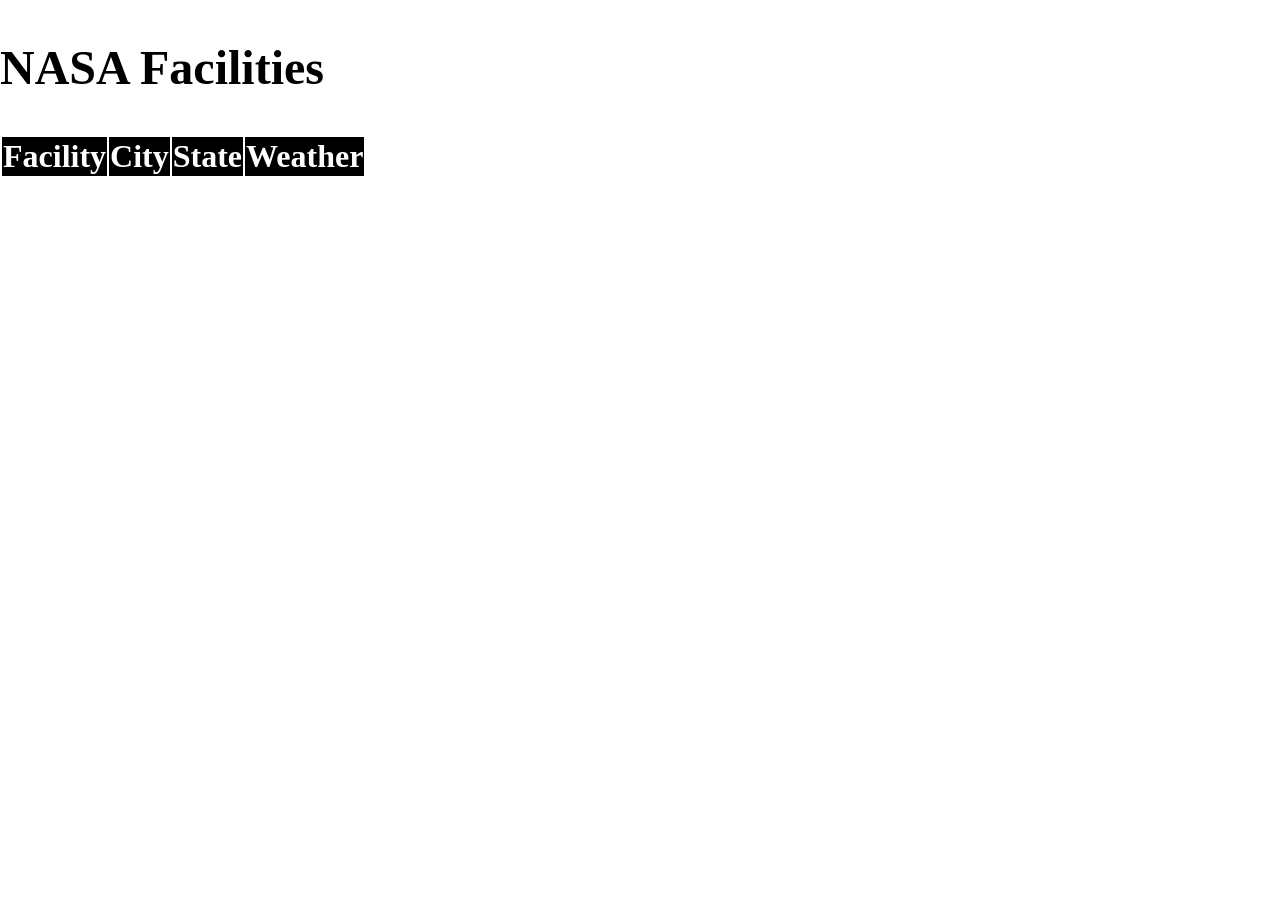
==== index.html @ 57a111c7 "complete and working" ====
<!DOCTYPE html>
<html lang="en" dir="ltr">
  <head>
    <meta charset="utf-8">
    <meta name="viewport" content="width=device-width, initial-scale=1">
    <title>NASA Facility Weather</title>
    <link rel="stylesheet" href="css/style.css">
  </head>
  <body>

    <section class="container">
      <header>
        <h1>NASA Facilities</h1>
      </header>
      <table class="pCon">
        <tr id="first">
          <th>Facility</th>
          <th>City</th>
          <th>State</th>
          <th>Weather</th>
        </tr>
      </table>
    </section>

  <script src="js/script.js" type="text/javascript"></script>
  </body>
</html>
---- css/style.css ----
* {
  box-sizing: border-box;
}

body {
  margin:0;
}

/***************************************

*****************************************/
h1{
  font-size: 3em;
}

#first{
  background-color: black;
}

th{
  font-size: 2em;
  color: white;
  text-align: left;
}

tr:nth-child(odd){
  background-color: rgb(237,240,245)
}

/***************************************
MEDIA QUERIES
*****************************************/

/* tablet */
@media (min-width: 768px) and (max-width: 1023px){

}

/* mobile */
@media screen and (max-width: 767px){

}
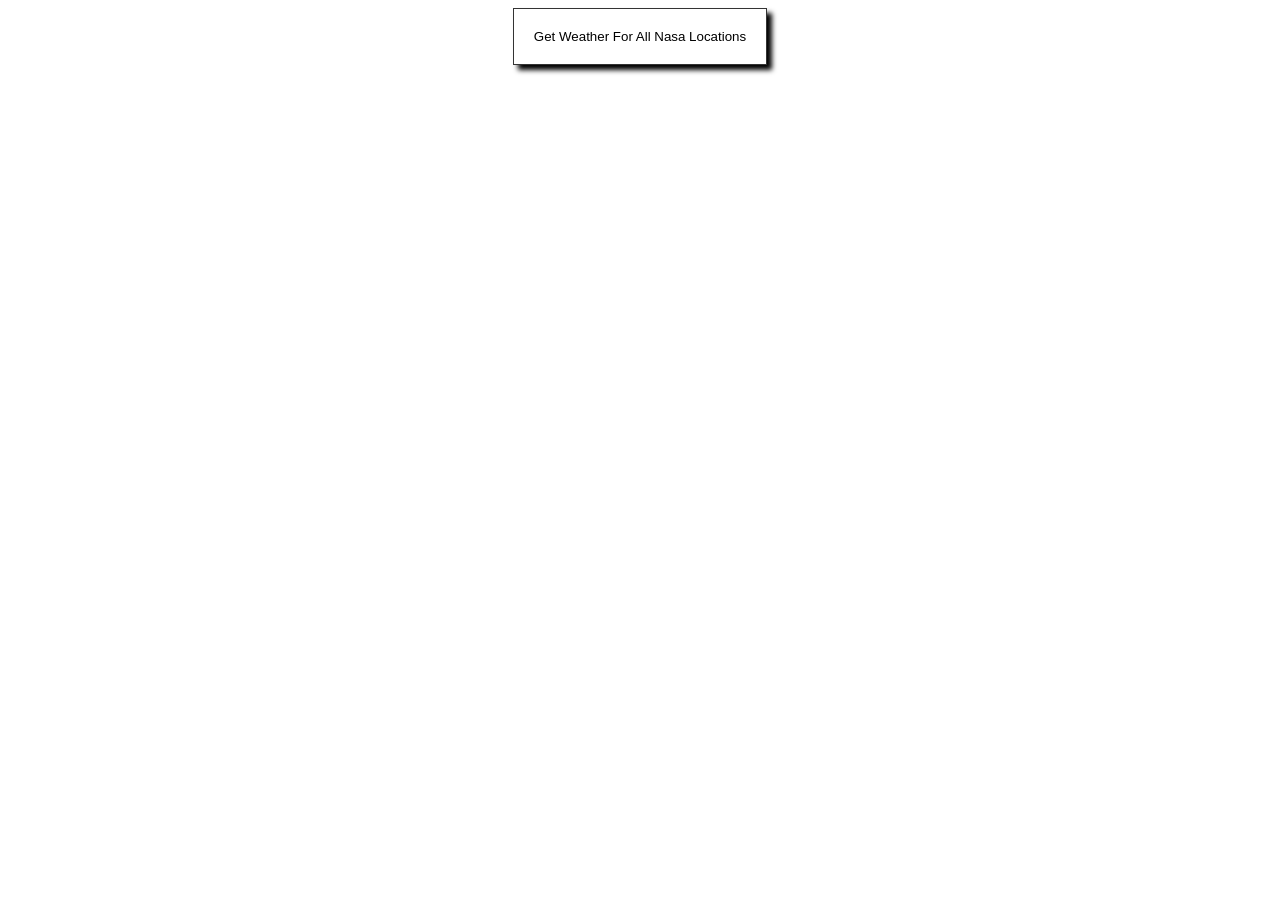
==== commit c2011846: "Complex Nasa" ====
--- a/index.html
+++ b/index.html
@@ -1,27 +1,29 @@
 <!DOCTYPE html>
 <html lang="en" dir="ltr">
-  <head>
-    <meta charset="utf-8">
-    <meta name="viewport" content="width=device-width, initial-scale=1">
-    <title>NASA Facility Weather</title>
-    <link rel="stylesheet" href="css/style.css">
-  </head>
-  <body>
 
-    <section class="container">
-      <header>
-        <h1>NASA Facilities</h1>
-      </header>
-      <table class="pCon">
-        <tr id="first">
-          <th>Facility</th>
-          <th>City</th>
-          <th>State</th>
-          <th>Weather</th>
-        </tr>
-      </table>
-    </section>
+<head>
+<meta charset="utf-8">
+<link href="https://fonts.googleapis.com/css?family=Dosis:400,700" rel="stylesheet">
+<link rel="stylesheet" href="css/style.css">
+<title></title>
+</head>
 
-  <script src="js/script.js" type="text/javascript"></script>
-  </body>
+<body>
+<section class="container">
+<table id="table">
+<tr>
+
+</tr>
+
+</table>
+</section>
+<form action="">
+<button id="button" class="button hide" type="button">Get Weather For All Nasa Locations
+</button>
+</form>
+
+
+<script type="text/javascript" src="js/main.js" charset="utf-8" async defer></script>
+</body>
+
 </html>
--- a/css/style.css
+++ b/css/style.css
@@ -1,42 +1,36 @@
-* {
-  box-sizing: border-box;
+body {
+font-family: 'Dosis', sans-serif;
 }
 
-body {
-  margin:0;
+.button {
+margin: 0 auto;
+text-align: center;
+border: none;
+border: 1px solid #333;
+background: white;
+padding: 20px;
+box-shadow: black 5px 5px 5px;
+transform: scale(1);
 }
 
-/***************************************
-
-*****************************************/
-h1{
-  font-size: 3em;
+.button:hover {
+transform: scale(1.1);
 }
 
-#first{
-  background-color: black;
-}
-
-th{
-  font-size: 2em;
-  color: white;
-  text-align: left;
-}
-
-tr:nth-child(odd){
-  background-color: rgb(237,240,245)
-}
-
-/***************************************
-MEDIA QUERIES
-*****************************************/
-
-/* tablet */
-@media (min-width: 768px) and (max-width: 1023px){
+.table {
+font-family: 'Dosis', sans-serif;
+border: 1px solid #222;
+margin: 0 auto;
 
 }
 
-/* mobile */
-@media screen and (max-width: 767px){
+.data {
+border: 1px solid #333;
+padding: 20px;
+background: #333;
+color: white;
+}
 
+.hide {
+display: block;
 }
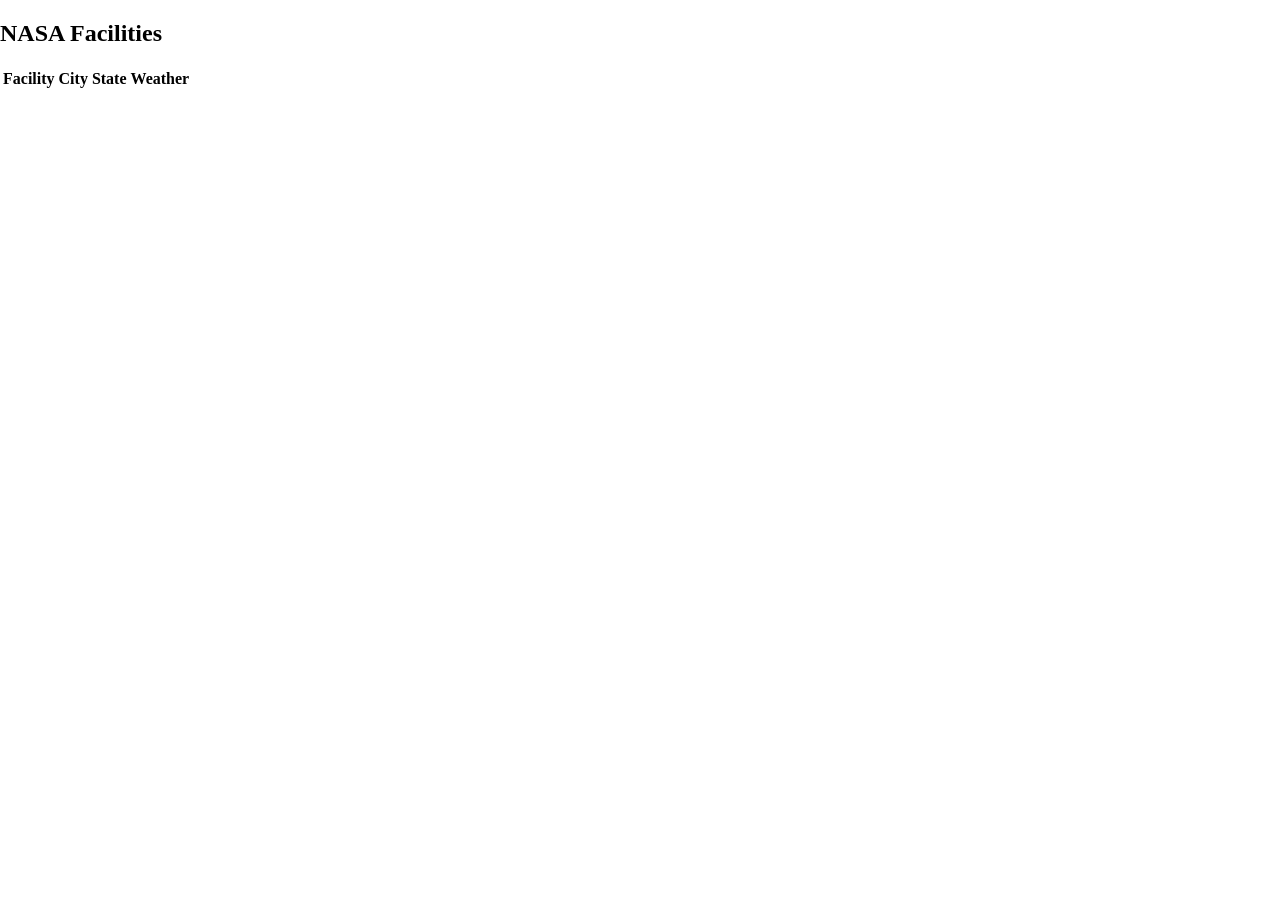
==== commit 6d14e64d: "first commit" ====
--- a/index.html
+++ b/index.html
@@ -1,29 +1,27 @@
 <!DOCTYPE html>
 <html lang="en" dir="ltr">
+  <head>
+    <meta charset="utf-8">
+    <meta name="viewport" content="width=device-width, initial-scale=1">
+    <title>NASA Facility Weather</title>
+    <link rel="stylesheet" href="css/style.css">
+  </head>
+  <body>
 
-<head>
-<meta charset="utf-8">
-<link href="https://fonts.googleapis.com/css?family=Dosis:400,700" rel="stylesheet">
-<link rel="stylesheet" href="css/style.css">
-<title></title>
-</head>
+    <section class="container">
+      <header>
+        <h1>NASA Facilities</h1>
+      </header>
+      <table class="pCon">
+        <tr>
+          <th>Facility</th>
+          <th>City</th>
+          <th>State</th>
+          <th>Weather</th>
+        </tr>
+      </table>
+    </section>
 
-<body>
-<section class="container">
-<table id="table">
-<tr>
-
-</tr>
-
-</table>
-</section>
-<form action="">
-<button id="button" class="button hide" type="button">Get Weather For All Nasa Locations
-</button>
-</form>
-
-
-<script type="text/javascript" src="js/main.js" charset="utf-8" async defer></script>
-</body>
-
+  <script src="js/script.js" type="text/javascript"></script>
+  </body>
 </html>
--- a/css/style.css
+++ b/css/style.css
@@ -1,36 +1,45 @@
-body {
-font-family: 'Dosis', sans-serif;
+* {
+  box-sizing: border-box;
 }
 
-.button {
-margin: 0 auto;
-text-align: center;
-border: none;
-border: 1px solid #333;
-background: white;
-padding: 20px;
-box-shadow: black 5px 5px 5px;
-transform: scale(1);
+body {
+  margin:0;
 }
 
-.button:hover {
-transform: scale(1.1);
+.clearfix:after {
+     content: ".";
+     display: block;
+     clear: both;
+     visibility: hidden;
+     line-height: 0;
+     height: 0;
 }
 
-.table {
-font-family: 'Dosis', sans-serif;
-border: 1px solid #222;
-margin: 0 auto;
+/***************************************
+
+*****************************************/
+
+
+/***************************************
+
+*****************************************/
+
+
+/***************************************
+
+*****************************************/
+
+
+/***************************************
+MEDIA QUERIES
+*****************************************/
+
+/* tablet */
+@media (min-width: 768px) and (max-width: 1023px){
 
 }
 
-.data {
-border: 1px solid #333;
-padding: 20px;
-background: #333;
-color: white;
+/* mobile */
+@media screen and (max-width: 767px){
+
 }
-
-.hide {
-display: block;
-}
